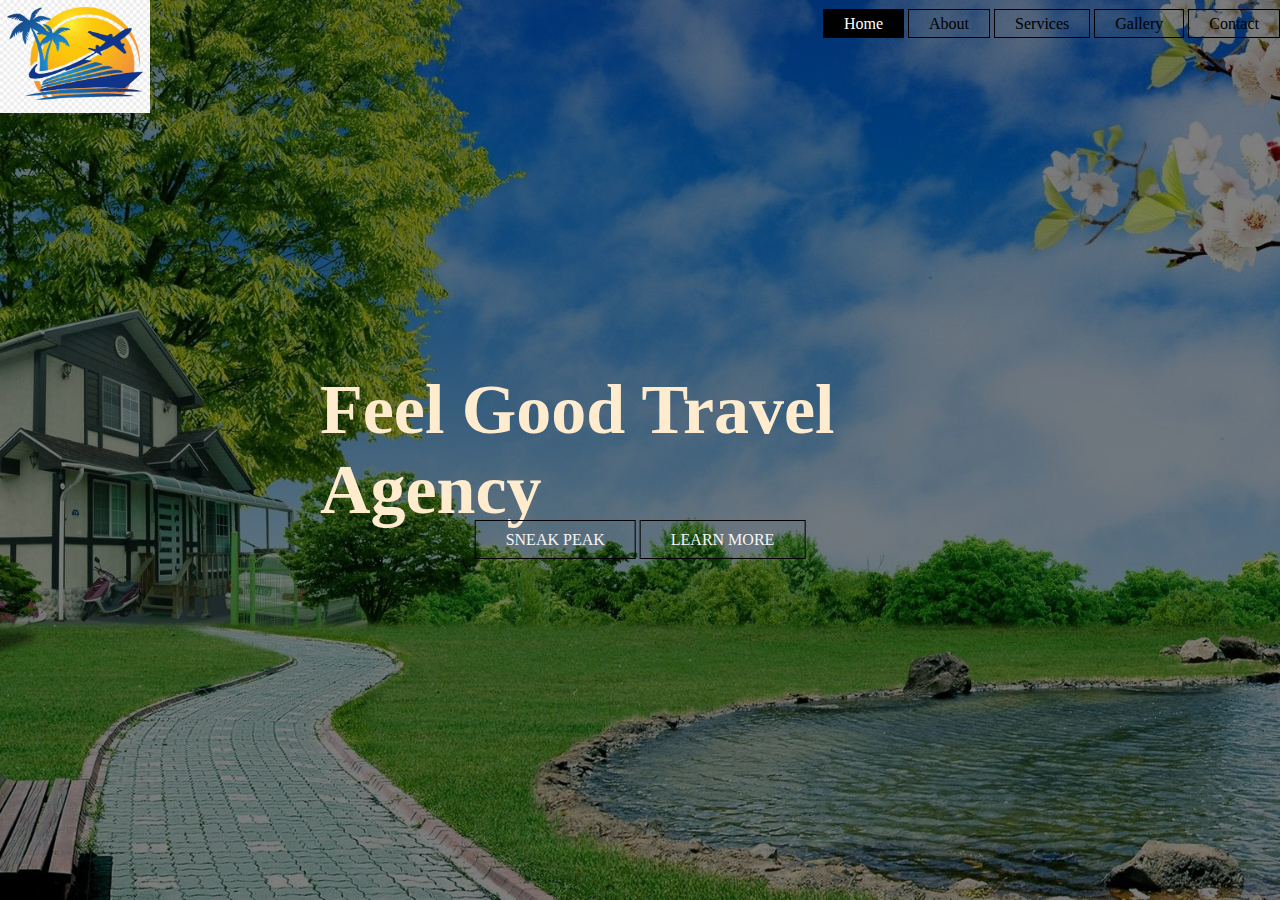
==== index.html @ 4216a566 "initial commit" ====
<!DOCTYPE html>
<html lang="en">
  <head>
    <meta charset="UTF-8" />
    <meta name="viewport" content="width=device-width, initial-scale=1.0" />
    <title>Travel Agency</title>
    <link rel="stylesheet" type="text/css" href="decoration.css" />
  </head>
  <body>
    <header>
      <div class="main">
        <div class="logo">
          <img src="logo.png" alt="" />
        </div>
        <ul>
          <li class="active"><a href="#">Home</a></li>
          <li><a href="#">About</a></li>
          <li><a href="#">Services</a></li>
          <li><a href="#">Gallery</a></li>
          <li><a href="#">Contact</a></li>
        </ul>
      </div>
      <div class="title">
        <h1>Feel Good Travel Agency</h1>
      </div>

      <div class="button">
        <a href="#" class="btn">SNEAK PEAK</a>
        <a href="#" class="btn">LEARN MORE</a>
      </div>
    </header>
  </body>
</html>
---- decoration.css ----
* {
  margin: 0;
  padding: 0;
  font-family: Century "Franklin Gothic Medium", "Arial Narrow", Arial,
    sans-serif;
}

header {
  background-image: linear-gradient(rgba(0, 0, 0, 0.5), rgba(0, 0, 0, 0.5)),
    url(beach.jpg);
  height: 100vh;
  background-size: cover;
  background-position: center;
}

ul {
  float: right;
  list-style-type: none;
  margin-top: 15px;
}

ul li {
  display: inline-block;
}

ul li a {
  text-decoration: none;
  color: black;
  padding: 5px 20px;
  border: 1px solid black;
  transition: 0.6s ease;
}

ul li a:hover {
  background-color: black;
  color: whitesmoke;
}

ul li.active a {
  background-color: black;
  color: white;
}

.logo img {
  float: left;
  width: 150px;
  height: auto;
}

.title {
  position: absolute;
  top: 50%;
  left: 50%;
  transform: translate(-50%, -50%);
}

.title h1 {
  color: blanchedalmond;
  font-size: 70px;
}

.button {
  position: absolute;
  top: 60%;
  left: 50%;
  transform: translate(-50%, -50%);
}

.btn {
  border: 1px solid black;
  padding: 10px 30px;
  color: whitesmoke;
  text-decoration: none;
  transition: 0.6s ease;
}

.btn:hover {
  background-color: black;
  color: whitesmoke;
}
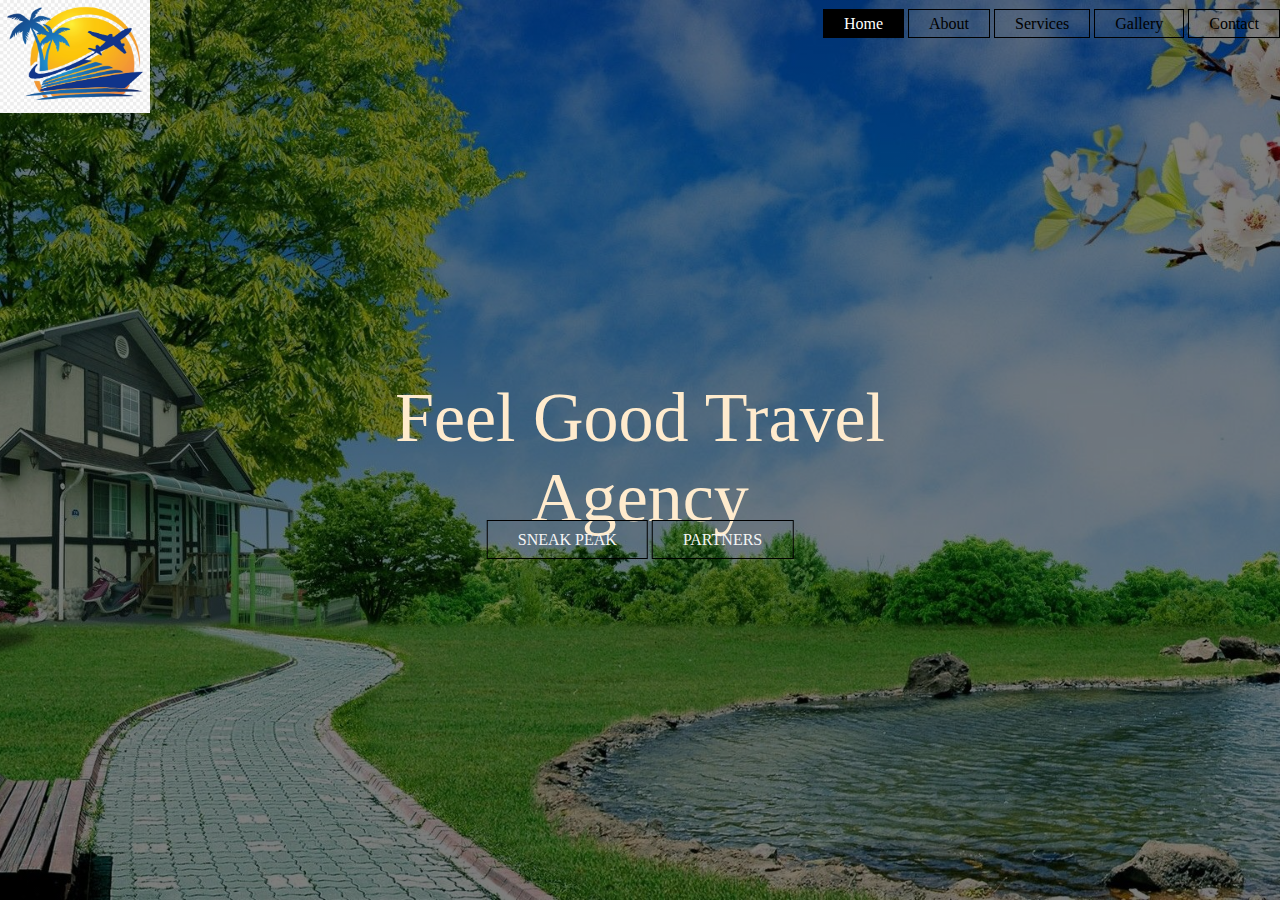
==== commit 1d803c91: "last changes" ====
--- a/index.html
+++ b/index.html
@@ -5,6 +5,11 @@
     <meta name="viewport" content="width=device-width, initial-scale=1.0" />
     <title>Travel Agency</title>
     <link rel="stylesheet" type="text/css" href="decoration.css" />
+
+    <link
+      rel="stylesheet"
+      href="https://stackpath.bootstrapcdn.com/font-awesome/4.7.0/css/font-awesome.min.css"
+    />
   </head>
   <body>
     <header>
@@ -13,10 +18,12 @@
           <img src="logo.png" alt="" />
         </div>
         <ul>
-          <li class="active"><a href="#">Home</a></li>
-          <li><a href="#">About</a></li>
-          <li><a href="#">Services</a></li>
-          <li><a href="#">Gallery</a></li>
+          <li class="active"><a href="index.html">Home</a></li>
+          <li>
+            <a href="about.html">About</a>
+          </li>
+          <li><a href="services.html">Services</a></li>
+          <li><a href="gallery.html">Gallery</a></li>
           <li><a href="#">Contact</a></li>
         </ul>
       </div>
@@ -25,9 +32,13 @@
       </div>
 
       <div class="button">
-        <a href="#" class="btn">SNEAK PEAK</a>
-        <a href="#" class="btn">LEARN MORE</a>
+        <a href="https://www.youtube.com/watch?v=cbObTKmiG3Q" class="btn"
+          >SNEAK PEAK</a
+        >
+        <a href="http://www.destinationstravelservices.com/" class="btn">PARTNERS</a>
       </div>
     </header>
+    
+    </div>
   </body>
 </html>
--- a/decoration.css
+++ b/decoration.css
@@ -78,3 +78,18 @@
   background-color: black;
   color: whitesmoke;
 }
+
+h1 {
+  font-weight: lighter;
+  font-size: 15px;
+  color: white;
+  text-align: center;
+  padding-top: 15px;
+  margin-bottom: 0;
+}
+
+.Description {
+  font-size: 14px;
+  font-weight: bolder;
+  color: white;
+}
